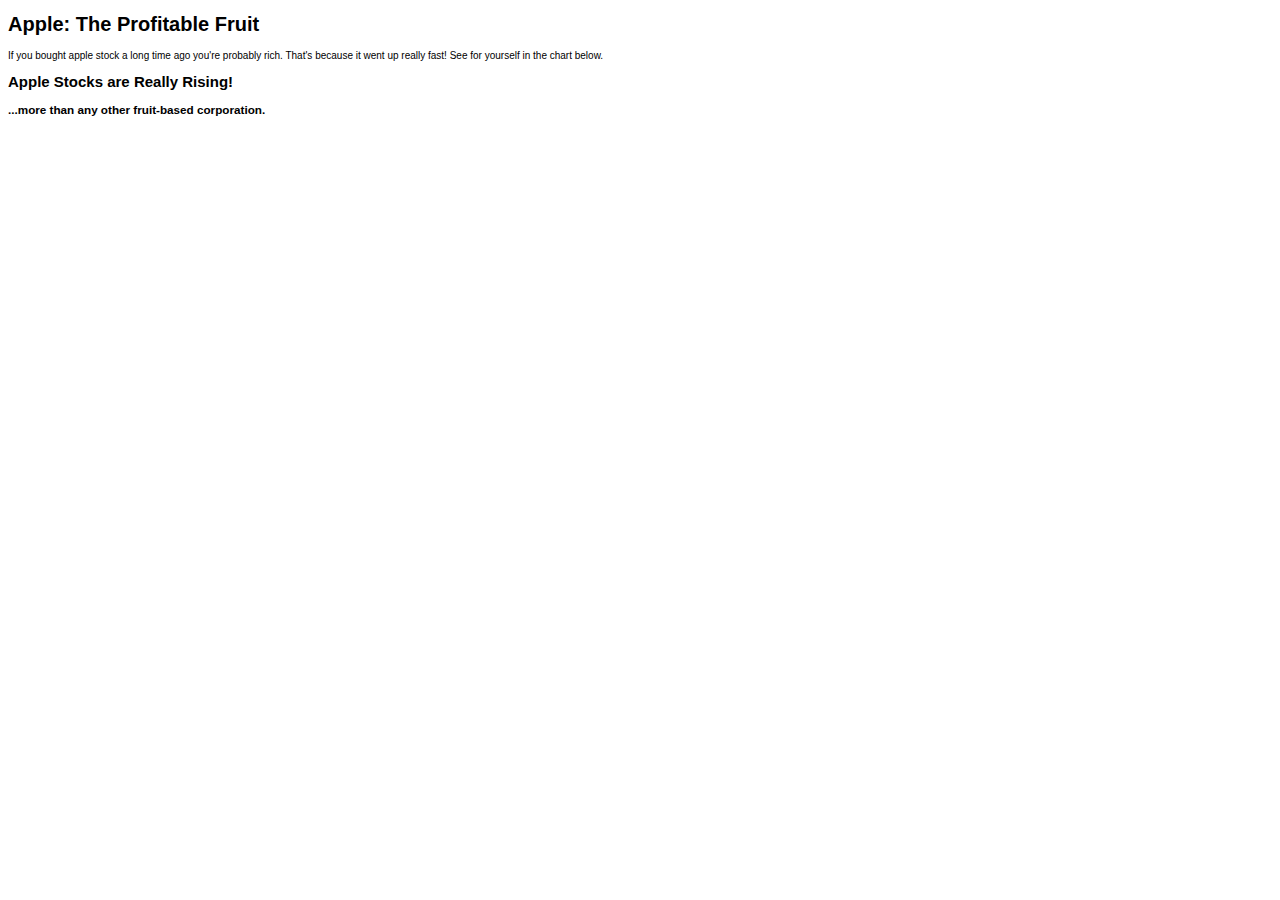
==== index.html @ 6ba4aa3b "Initialize part1" ====
<!DOCTYPE html>
<html>

<head>
    <title> Example Site </title>

    <!--Link to StyleSheets in the head-->
    <link href="styles/style.css" rel="stylesheet" type="text/css">
</head>

<body>
    <h1> Apple: The Profitable Fruit </h1>

    <p> If you bought apple stock a long time ago you're probably rich. That's because it went up really fast! See for yourself in the chart below. </p>

    <h2> Apple Stocks are Really Rising! </h2>
    <h3> ...more than any other fruit-based corporation. </h3>

    <!-- Run JavaScript scripts in the body -->
    <script src="//d3js.org/d3.v3.min.js"></script>
    <script src="scripts/chart.js"></script>
</body>

</html>
---- styles/style.css ----
body {
  font: 10px sans-serif;
}

.axis path,
.axis line {
  fill: none;
  stroke: #000;
  shape-rendering: crispEdges;
}

.x.axis path {
  display: none;
}

.line {
  fill: none;
  stroke: steelblue;
  stroke-width: 1.5px;
}

.overlay {
  fill: none;
  pointer-events: all;
}

.focus circle {
  fill: none;
  stroke: steelblue;
}
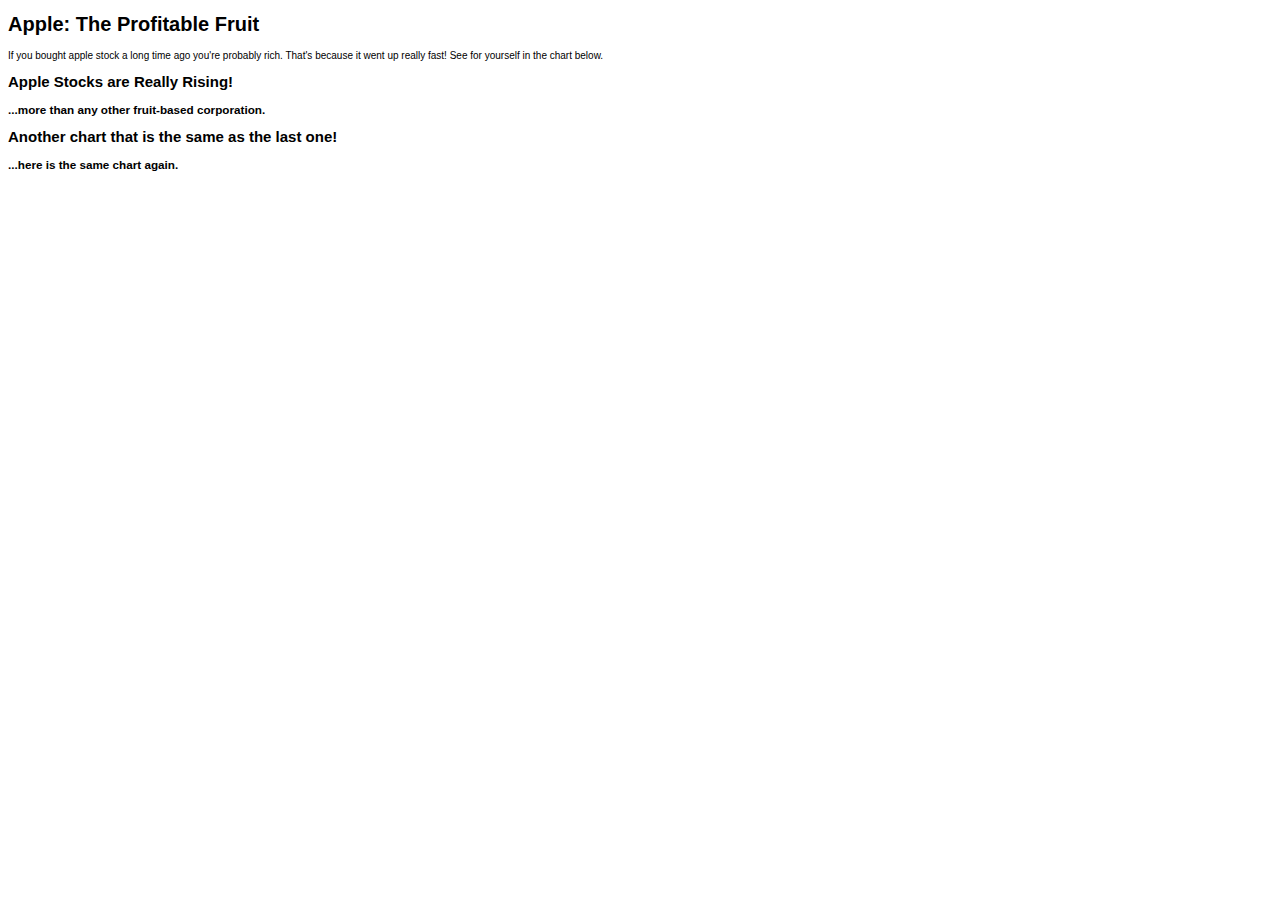
==== commit 9b0f8d52: "Initialize part4" ====
--- a/index.html
+++ b/index.html
@@ -15,6 +15,11 @@
 
     <h2> Apple Stocks are Really Rising! </h2>
     <h3> ...more than any other fruit-based corporation. </h3>
+    <div id='apple-stock-chart' class='chart'></div>
+
+    <h2> Another chart that is the same as the last one! </h2>
+    <h3> ...here is the same chart again. </h3>
+    <div id='apple-stock-chart-2' class='chart'></div>
 
     <!-- Run JavaScript scripts in the body -->
     <script src="//d3js.org/d3.v3.min.js"></script>
--- a/styles/style.css
+++ b/styles/style.css
@@ -2,29 +2,34 @@
   font: 10px sans-serif;
 }
 
-.axis path,
-.axis line {
+.chart.axis path,
+.chart .axis line {
   fill: none;
   stroke: #000;
   shape-rendering: crispEdges;
 }
 
-.x.axis path {
+.chart .x.axis path {
   display: none;
 }
 
-.line {
+.chart .line {
   fill: none;
   stroke: steelblue;
   stroke-width: 1.5px;
 }
 
-.overlay {
+/* make the second chart gren (override above selector) */
+#apple-stock-chart-2 .line {
+  stroke: green;
+}
+
+.chart .overlay {
   fill: none;
   pointer-events: all;
 }
 
-.focus circle {
+.chart .focus circle {
   fill: none;
   stroke: steelblue;
 }
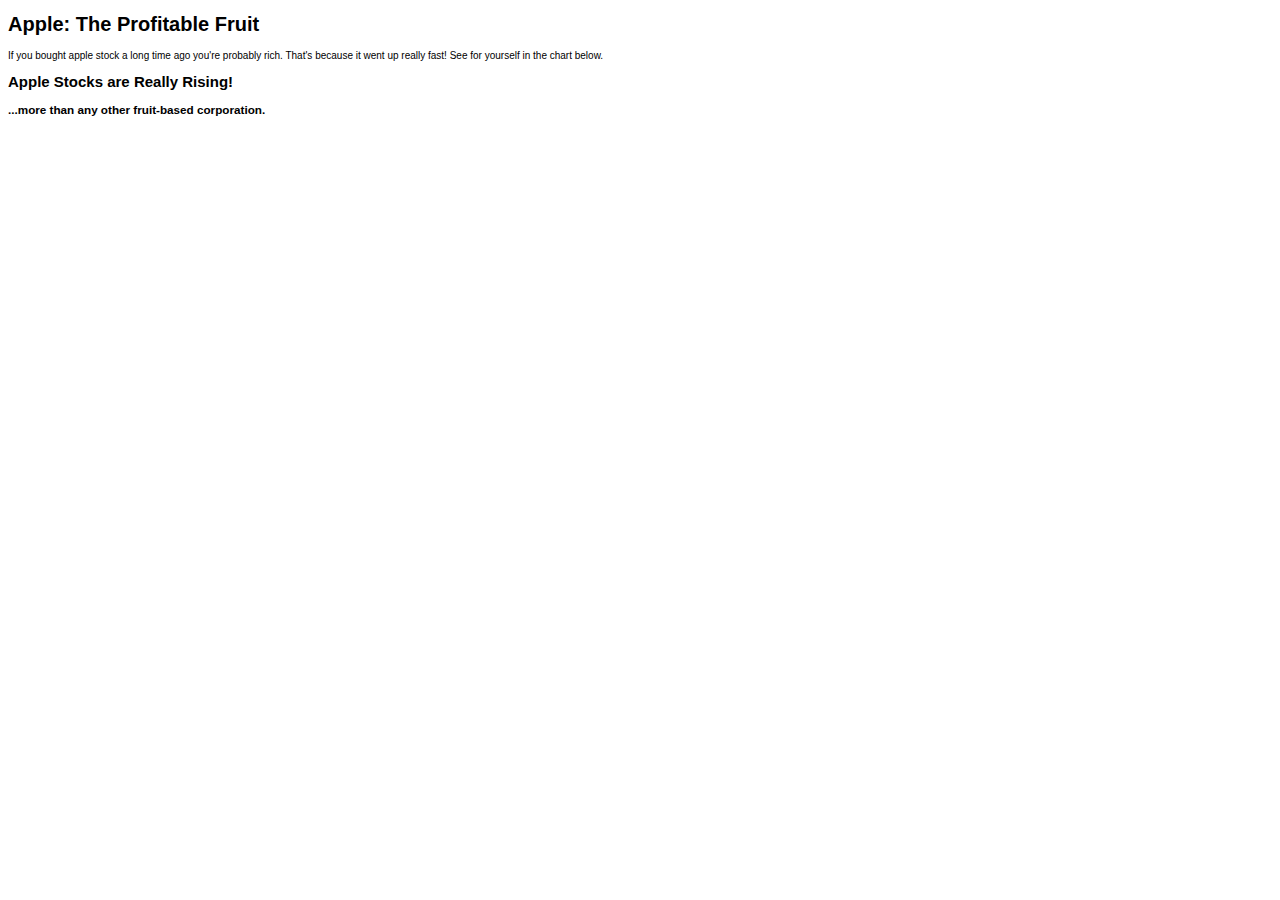
==== commit f0e15486: "Initialize part2" ====
--- a/index.html
+++ b/index.html
@@ -17,10 +17,6 @@
     <h3> ...more than any other fruit-based corporation. </h3>
     <div id='apple-stock-chart' class='chart'></div>
 
-    <h2> Another chart that is the same as the last one! </h2>
-    <h3> ...here is the same chart again. </h3>
-    <div id='apple-stock-chart-2' class='chart'></div>
-
     <!-- Run JavaScript scripts in the body -->
     <script src="//d3js.org/d3.v3.min.js"></script>
     <script src="scripts/chart.js"></script>
--- a/styles/style.css
+++ b/styles/style.css
@@ -2,34 +2,29 @@
   font: 10px sans-serif;
 }
 
-.chart.axis path,
-.chart .axis line {
+#apple-stock-chart .axis path,
+#apple-stock-chart .axis line {
   fill: none;
   stroke: #000;
   shape-rendering: crispEdges;
 }
 
-.chart .x.axis path {
+#apple-stock-chart .x.axis path {
   display: none;
 }
 
-.chart .line {
+#apple-stock-chart .line {
   fill: none;
   stroke: steelblue;
   stroke-width: 1.5px;
 }
 
-/* make the second chart gren (override above selector) */
-#apple-stock-chart-2 .line {
-  stroke: green;
-}
-
-.chart .overlay {
+#apple-stock-chart .overlay {
   fill: none;
   pointer-events: all;
 }
 
-.chart .focus circle {
+#apple-stock-chart .focus circle {
   fill: none;
   stroke: steelblue;
 }
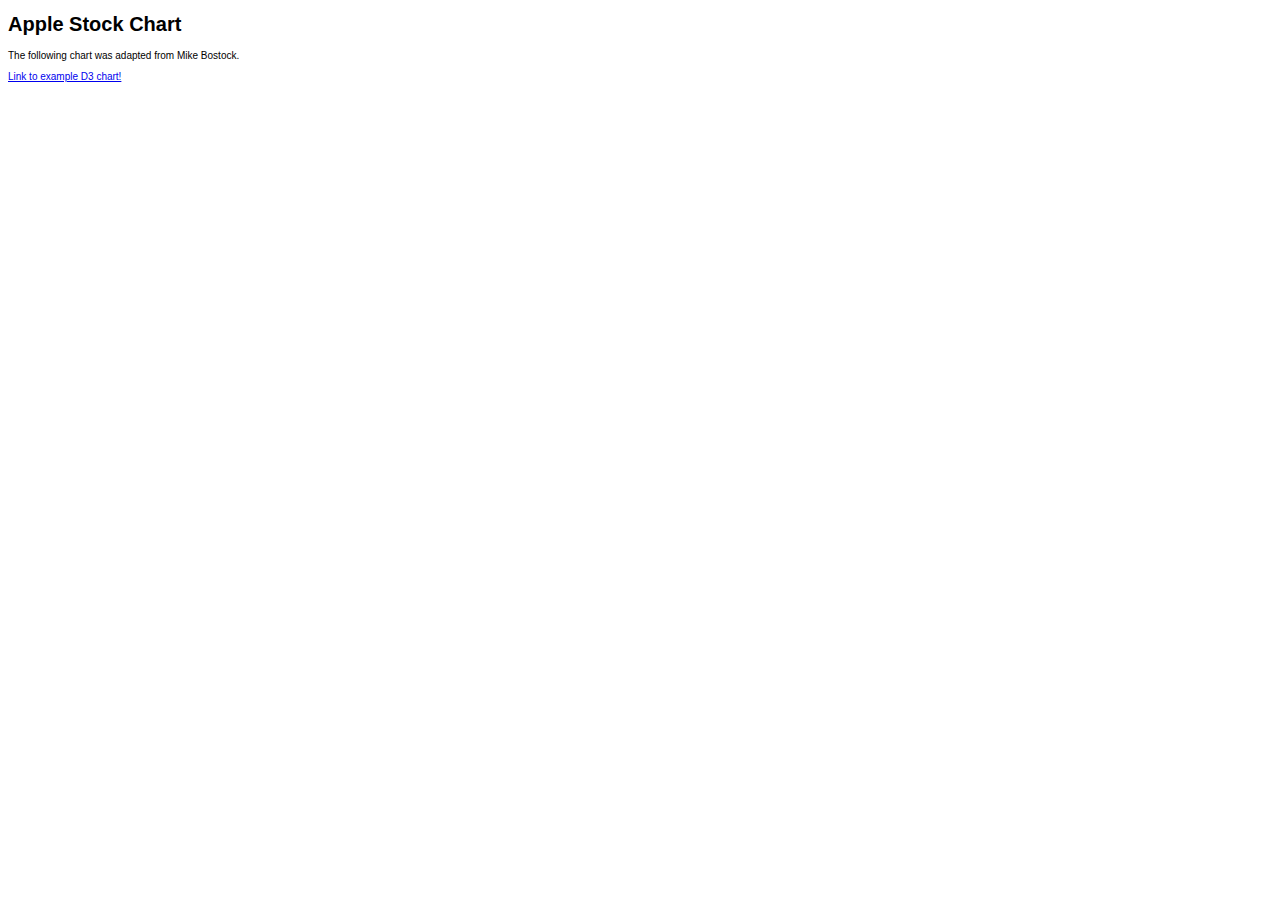
==== commit b9241d20: "Initialize improve-chart-code" ====
--- a/index.html
+++ b/index.html
@@ -2,24 +2,21 @@
 <html>
 
 <head>
-    <title> Example Site </title>
-
-    <!--Link to StyleSheets in the head-->
-    <link href="styles/style.css" rel="stylesheet" type="text/css">
+  <title> Example Site </title>
+  <!-- Link CSS -->
+  <link href="styles/style.css" rel="stylesheet" type="text/css">
 </head>
 
 <body>
-    <h1> Apple: The Profitable Fruit </h1>
+  <h1> Apple Stock Chart </h1>
+  <p>The following chart was adapted from Mike Bostock.</p>
+  <a href="example-chart.html">Link to example D3 chart!</a>
 
-    <p> If you bought apple stock a long time ago you're probably rich. That's because it went up really fast! See for yourself in the chart below. </p>
+  <!-- Link JS -->
+  <script src="//d3js.org/d3.v3.min.js"></script>
+  <script src="scripts/chart.js"></script>
 
-    <h2> Apple Stocks are Really Rising! </h2>
-    <h3> ...more than any other fruit-based corporation. </h3>
-    <div id='apple-stock-chart' class='chart'></div>
-
-    <!-- Run JavaScript scripts in the body -->
-    <script src="//d3js.org/d3.v3.min.js"></script>
-    <script src="scripts/chart.js"></script>
 </body>
 
 </html>
+
--- a/styles/style.css
+++ b/styles/style.css
@@ -27,4 +27,4 @@
 #apple-stock-chart .focus circle {
   fill: none;
   stroke: steelblue;
-}
+}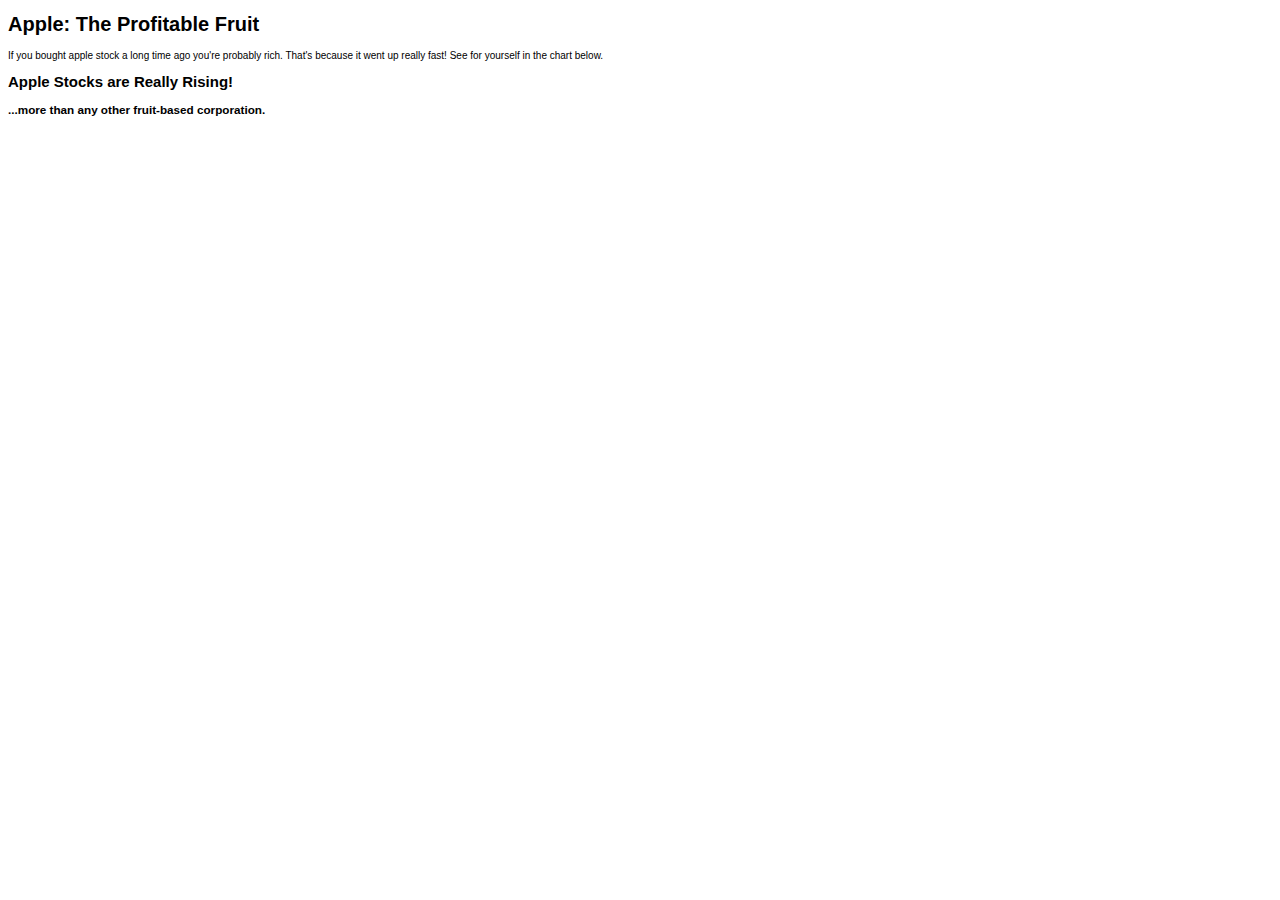
==== commit 5934b969: "added another chart" ====
--- a/index.html
+++ b/index.html
@@ -3,20 +3,26 @@
 
 <head>
   <title> Example Site </title>
-  <!-- Link CSS -->
   <link href="styles/style.css" rel="stylesheet" type="text/css">
+  
 </head>
 
 <body>
-  <h1> Apple Stock Chart </h1>
-  <p>The following chart was adapted from Mike Bostock.</p>
-  <a href="example-chart.html">Link to example D3 chart!</a>
 
-  <!-- Link JS -->
-  <script src="//d3js.org/d3.v3.min.js"></script>
-  <script src="scripts/chart.js"></script>
+  <h1> Apple: The Profitable Fruit </h1>
+    <p> If you bought apple stock a long time ago you're probably rich. That's because it went up really fast! See for yourself in the chart below. </p>
 
+    <h2> Apple Stocks are Really Rising! </h2>
+    <h3> ...more than any other fruit-based corporation. </h3>
+
+
+<div id='apple-stock-chart'class='chart'></div>
+<div id='apple-stock-chart-2'class='chart'></div>
+
+<script src="//d3js.org/d3.v3.min.js"></script>
+<script src="scripts/chart.js"></script>
 </body>
+
 
 </html>
 
--- a/styles/style.css
+++ b/styles/style.css
@@ -1,30 +1,31 @@
-body {
-  font: 10px sans-serif;
-}
-
-#apple-stock-chart .axis path,
-#apple-stock-chart .axis line {
-  fill: none;
-  stroke: #000;
-  shape-rendering: crispEdges;
-}
-
-#apple-stock-chart .x.axis path {
-  display: none;
-}
-
-#apple-stock-chart .line {
-  fill: none;
-  stroke: steelblue;
-  stroke-width: 1.5px;
-}
-
-#apple-stock-chart .overlay {
-  fill: none;
-  pointer-events: all;
-}
-
-#apple-stock-chart .focus circle {
-  fill: none;
-  stroke: steelblue;
-}+
+body {
+  font: 10px sans-serif;
+}
+
+.chart .axis path,
+.chart .axis line {
+  fill: none;
+  stroke: #000;
+  shape-rendering: crispEdges;
+}
+
+.chart .x.axis path {
+  display: none;
+}
+
+.chart .line {
+  fill: none;
+  stroke: steelblue;
+  stroke-width: 1.5px;
+}
+
+.chart .overlay {
+  fill: none;
+  pointer-events: all;
+}
+
+.chart .focus circle {
+  fill: none;
+  stroke: steelblue;
+}
